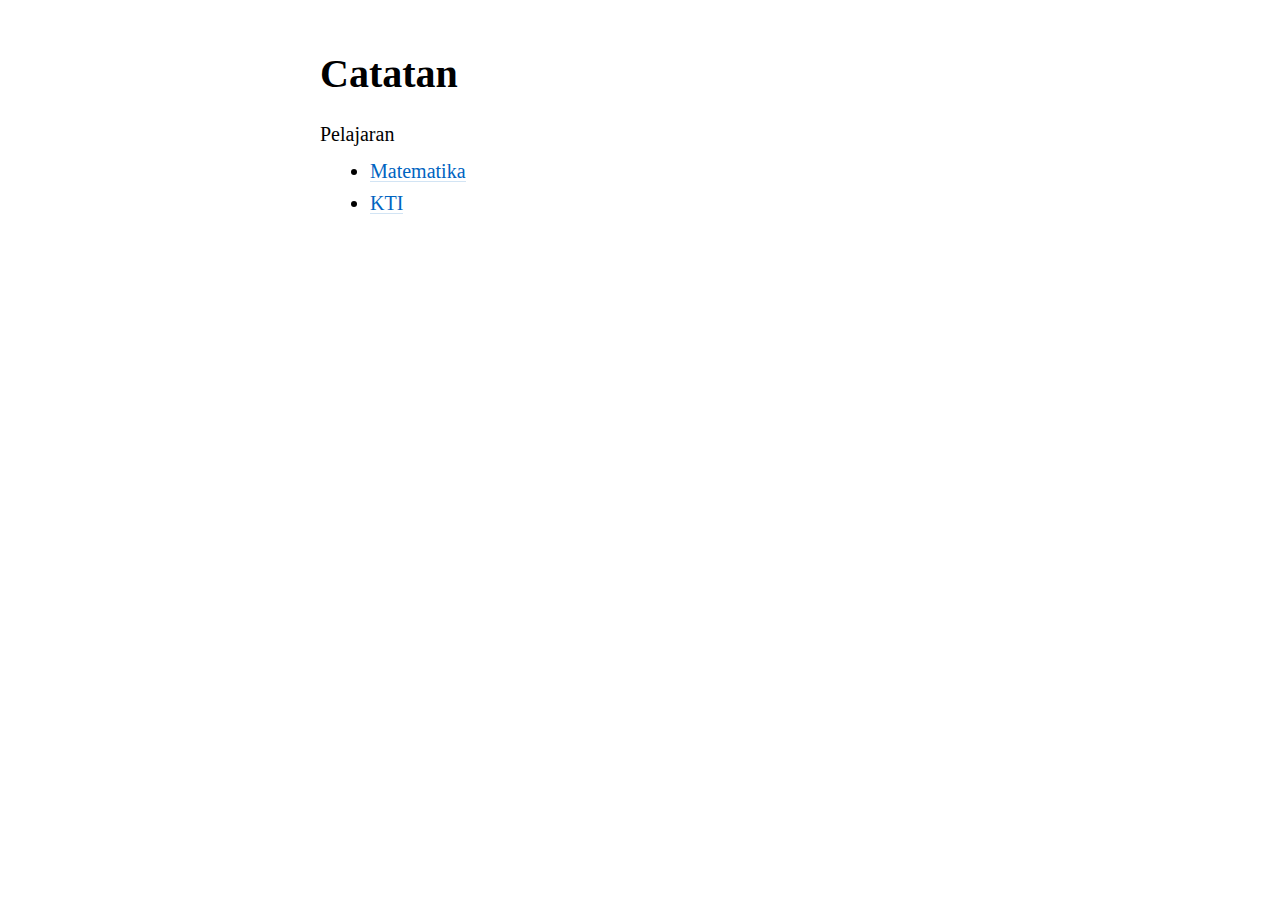
==== index.html @ 72d928b5 "Initial commit" ====
<!DOCTYPE html>
<head>
	<meta charset="UTF-8">
    <meta name="viewport" content="width=device-width, initial-scale=1.0">
    <title>Catatan</title>
    <link rel="stylesheet" href="/css/awsm.css">
    <style type="text/css">
    	main,footer {
		margin: 0 auto;
		width: 60%;
		text-align: left;
		padding: 0 20px;
		}
    </style>
</head>
<body>
	<main>
	<header>
		<h1>Catatan</h1>
		<nav>
			
		</nav>
	</header>
	<p>Pelajaran</p>
	<ul>
	<li><a href="Matematika">Matematika</a></li>
	<li><a href="KTI">KTI</a></li>
	</ul>

	</main>

</body>
---- css/awsm.css ----
@charset "UTF-8";html{font-family:serif;font-size:100%;line-height:1.6;background:#fff;color:#000;-webkit-overflow-scrolling:touch}body{margin:1em;font-size:1rem}@media (min-width:20rem){body{font-size:calc(1rem + .0125*(100vw - 20rem))}}@media (min-width:40rem){body{font-size:1.25rem}}body article,body footer,body header,body main{position:relative;max-width:40rem;margin:0 auto}body>header{margin-bottom:3.5em}body>header h1{margin:0;font-size:1.5em}body>header p{margin:0;font-size:.85em}body>footer{margin-top:4.5em;padding-bottom:1.5em;text-align:center;font-size:.8rem;color:#aaa}details,nav,p{margin:1em 0}nav ul{list-style:none;margin:0;padding:0}nav li{display:inline-block;margin-right:1em;margin-bottom:.25em}nav a:visited{color:#0064c1}article header h1 a:visited:hover,article header h2 a:visited:hover,nav a:hover{color:#3000c1}ol,ul{margin-top:0;padding-top:0;padding-left:2.5em}p{-webkit-hyphens:auto;-ms-hyphens:auto;hyphens:auto}aside:first-child,p:first-child{margin-top:0}aside:last-child,p:last-child{margin-bottom:0}p+ol,p+ul{margin-top:-.75em}p img,p picture{float:right;margin-bottom:.5em;margin-left:.5em}p picture img{float:none;margin:0}blockquote,dd{padding-left:2.5em}dd{margin-bottom:1em;margin-left:0}dt{font-weight:700}blockquote{margin:0}aside{margin:.5em 0;font-style:italic;color:#aaa}@media (min-width:65rem){aside{position:absolute;right:-12.5rem;width:9.375rem;max-width:9.375rem;margin:0;padding-left:.5em;font-size:.8em;border-left:1px solid #f2f2f2}}section+section{margin-top:2em}h1,h2,h3,h4,h5,h6{margin:1.25em 0 0;line-height:1.2}h1:focus>a[href^="#"][id],h1:hover>a[href^="#"][id],h2:focus>a[href^="#"][id],h2:hover>a[href^="#"][id],h3:focus>a[href^="#"][id],h3:hover>a[href^="#"][id],h4:focus>a[href^="#"][id],h4:hover>a[href^="#"][id],h5:focus>a[href^="#"][id],h5:hover>a[href^="#"][id],h6:focus>a[href^="#"][id],h6:hover>a[href^="#"][id]{opacity:1;transition:opacity 0s,color 300ms ease-out}figure+p,h1+details,h1+p,h2+details,h2+p,h3+details,h3+p,h4+details,h4+p,h5+details,h5+p,h6+details,h6+p{margin-top:.5em}h1>a[href^="#"][id],h2>a[href^="#"][id],h3>a[href^="#"][id],h4>a[href^="#"][id],h5>a[href^="#"][id],h6>a[href^="#"][id]{position:absolute;left:-.5em;opacity:0;background:0 0;color:rgba(0,0,0,.5);transition:opacity 300ms ease-out}h1>a[href^="#"][id]:focus,h1>a[href^="#"][id]:hover,h1>a[href^="#"][id]:target,h2>a[href^="#"][id]:focus,h2>a[href^="#"][id]:hover,h2>a[href^="#"][id]:target,h3>a[href^="#"][id]:focus,h3>a[href^="#"][id]:hover,h3>a[href^="#"][id]:target,h4>a[href^="#"][id]:focus,h4>a[href^="#"][id]:hover,h4>a[href^="#"][id]:target,h5>a[href^="#"][id]:focus,h5>a[href^="#"][id]:hover,h5>a[href^="#"][id]:target,h6>a[href^="#"][id]:focus,h6>a[href^="#"][id]:hover,h6>a[href^="#"][id]:target{opacity:1;box-shadow:none;color:#000;transition:opacity 0s,color 0s}h1>a[href^="#"][id]:target:focus,h2>a[href^="#"][id]:target:focus,h3>a[href^="#"][id]:target:focus,h4>a[href^="#"][id]:target:focus,h5>a[href^="#"][id]:target:focus,h6>a[href^="#"][id]:target:focus{outline:0}h1>a[href^="#"][id]::before,h2>a[href^="#"][id]::before,h3>a[href^="#"][id]::before,h4>a[href^="#"][id]::before,h5>a[href^="#"][id]::before,h6>a[href^="#"][id]::before{content:"•"}h1{font-size:2em}h2{font-size:1.75em}h3{font-size:1.25em}h4{font-size:1.15em}h5,h6{font-size:1em}h6{margin-top:1em;color:#aaa}article+article{margin-top:5em}article header p{font-family:system-ui,-apple-system,BlinkMacSystemFont,"Segoe UI",Roboto,Oxygen,Ubuntu,Cantarell,"Fira Sans","Droid Sans","Helvetica Neue",Helvetica,Arial,sans-serif;font-size:.6em;color:#aaa}article header p+h1,article header p+h2{margin-top:-.25em}article header h1+p,article header h2+p{margin-top:.25em}article header h1 a,article header h2 a{color:#000;background:url('data:image/svg+xml;charset=utf8,%3Csvg xmlns="http://www.w3.org/2000/svg" width="1" height="1"%3E%3Crect x="0" y="0.5" width="1" height="0.5" fill="rgba(0, 0, 0, 0.35)"/%3E%3C/svg%3E') left bottom repeat-x}@media screen and (-ms-high-contrast:active),(-ms-high-contrast:none){article header h1 a,article header h2 a{background:url('data:image/svg+xml;charset=utf8,%3Csvg xmlns="http://www.w3.org/2000/svg" width="1" height="2"%3E%3Crect x="0" y="1" width="1" height="1" fill="rgba(0, 0, 0, 0.35)"/%3E%3C/svg%3E') left bottom repeat-x}}article header h1 a:visited,article header h2 a:visited{color:#aaa;background:url('data:image/svg+xml;charset=utf8,%3Csvg xmlns="http://www.w3.org/2000/svg" width="1" height="1"%3E%3Crect x="0" y="0.5" width="1" height="0.5" fill="rgba(170, 170, 170, 0.35)"/%3E%3C/svg%3E') left bottom repeat-x}@media screen and (-ms-high-contrast:active),(-ms-high-contrast:none){article header h1 a:visited,article header h2 a:visited{background:url('data:image/svg+xml;charset=utf8,%3Csvg xmlns="http://www.w3.org/2000/svg" width="1" height="2"%3E%3Crect x="0" y="1" width="1" height="1" fill="rgba(170, 170, 170, 0.35)"/%3E%3C/svg%3E') left bottom repeat-x}}article>footer{margin-top:1.5em;font-size:.85em}a,abbr{text-decoration:none}a{color:#0064c1;transition:color 300ms ease-out,box-shadow 300ms ease-out;background:url('data:image/svg+xml;charset=utf8,%3Csvg xmlns="http://www.w3.org/2000/svg" width="1" height="1"%3E%3Crect x="0" y="0.5" width="1" height="0.5" fill="rgba(0, 100, 193, 0.35)"/%3E%3C/svg%3E') left bottom repeat-x}@media screen and (-ms-high-contrast:active),(-ms-high-contrast:none){a{background:url('data:image/svg+xml;charset=utf8,%3Csvg xmlns="http://www.w3.org/2000/svg" width="1" height="2"%3E%3Crect x="0" y="1" width="1" height="1" fill="rgba(0, 100, 193, 0.35)"/%3E%3C/svg%3E') left bottom repeat-x}}a:visited{color:#80b2e0}a:active,a:hover{outline-width:0}a:hover{box-shadow:inset 0 -1px #3000c1;color:#3000c1;transition:color 0s,box-shadow 0s}abbr{margin-right:-.075em;-webkit-hyphens:none;-ms-hyphens:none;hyphens:none;letter-spacing:.075em;font-size:.9em;border-bottom:1px dotted}img,picture{display:block;max-width:100%;margin:0 auto}audio,video{width:100%;max-width:100%}video{-o-object-position:0 -1px;object-position:0 -1px}figure{margin:1em 0 .5em;padding:0}figure figcaption{opacity:.65;font-size:.85em}table{display:inline-block;border-spacing:0;border-collapse:collapse;overflow-x:auto;max-width:100%;text-align:left;vertical-align:top;background:linear-gradient(rgba(0,0,0,.15) 0%,rgba(0,0,0,.15) 100%) 0 0,linear-gradient(rgba(0,0,0,.15) 0%,rgba(0,0,0,.15) 100%) 100% 0;background-attachment:scroll,scroll;background-size:1px 100%,1px 100%;background-repeat:no-repeat,no-repeat}table caption{font-size:.9em;background:#fff}table td,table th{padding:.35em .75em;vertical-align:top;font-size:.9em;border:1px solid #f2f2f2;border-top:0;border-left:0}table td:first-child,table th:first-child{padding-left:0;background-image:linear-gradient(to right,#fff 50%,rgba(255,255,255,0) 100%);background-size:2px 100%;background-repeat:no-repeat}table td:last-child,table th:last-child{padding-right:0;border-right:0;background-image:linear-gradient(to left,#fff 50%,rgba(255,255,255,0) 100%);background-position:100% 0;background-size:2px 100%;background-repeat:no-repeat}table td:only-child,table th:only-child{background-image:linear-gradient(to right,#fff 50%,rgba(255,255,255,0) 100%),linear-gradient(to left,#fff 50%,rgba(255,255,255,0) 100%);background-position:0 0,100% 0;background-size:2px 100%,2px 100%;background-repeat:no-repeat,no-repeat}table th{line-height:1.2}code,kbd,samp,var{font-family:Consolas,"Lucida Console",Monaco,monospace;font-style:normal}pre{overflow-x:auto;font-size:.8em;background:linear-gradient(rgba(0,0,0,.15) 0%,rgba(0,0,0,.15) 100%) 0 0,linear-gradient(rgba(0,0,0,.15) 0%,rgba(0,0,0,.15) 100%) 100% 0;background-attachment:scroll,scroll;background-size:1px 100%,1px 100%;background-repeat:no-repeat,no-repeat}pre>code,summary{display:inline-block}pre>code{overflow-x:visible;box-sizing:border-box;min-width:100%;border-right:3px solid #fff;border-left:1px solid #fff}hr{height:1px;margin:2em 0;border:0;background:#f2f2f2}details[open]{padding-bottom:.5em;border-bottom:1px solid #f2f2f2}summary{font-weight:700;border-bottom:1px dashed;cursor:pointer}summary::-webkit-details-marker{display:none}noscript{color:#d00000}::selection{background:rgba(0,100,193,.15)}
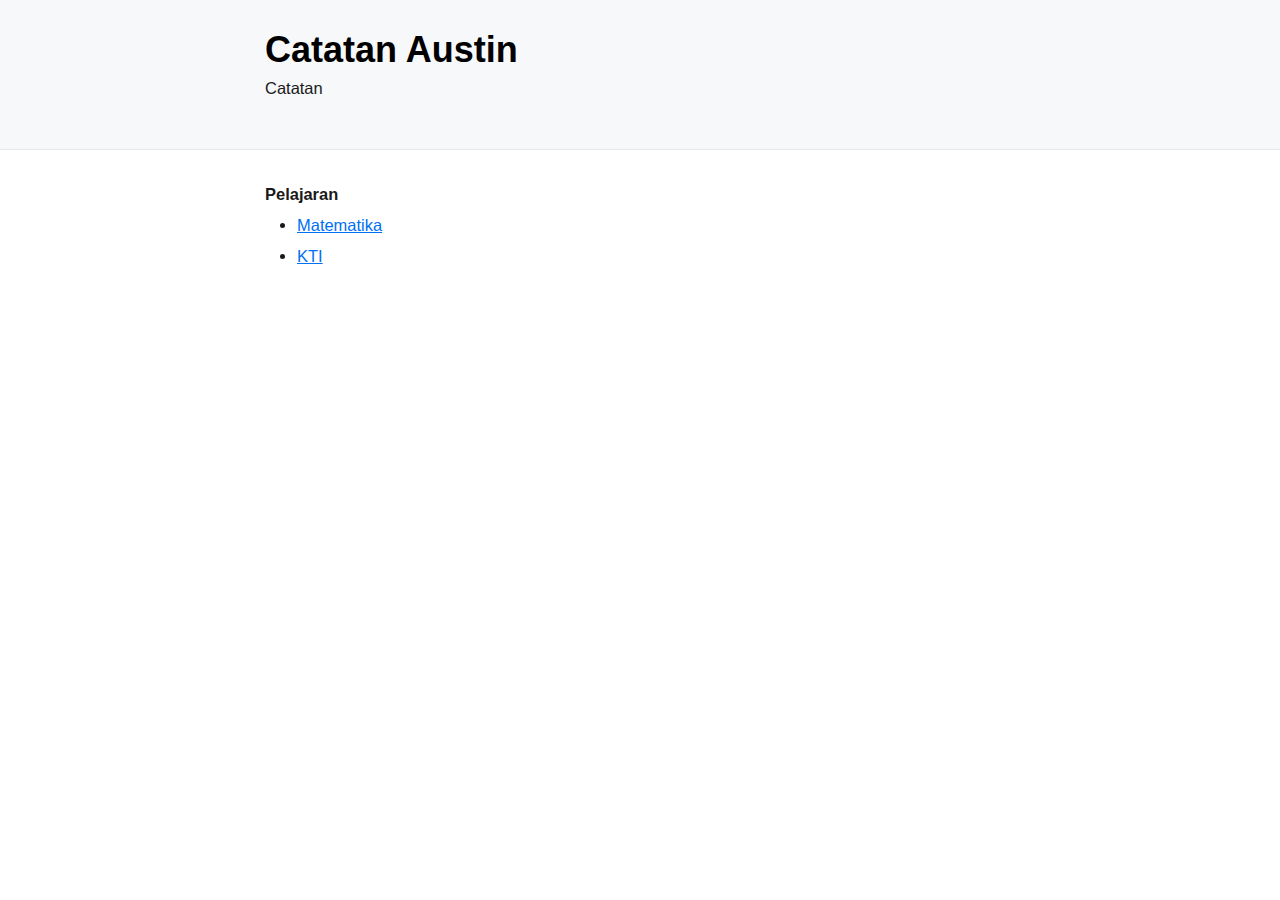
==== commit b3bc66d0: "Update" ====
--- a/index.html
+++ b/index.html
@@ -3,30 +3,23 @@
 	<meta charset="UTF-8">
     <meta name="viewport" content="width=device-width, initial-scale=1.0">
     <title>Catatan</title>
-    <link rel="stylesheet" href="/css/awsm.css">
-    <style type="text/css">
-    	main,footer {
-		margin: 0 auto;
-		width: 60%;
-		text-align: left;
-		padding: 0 20px;
-		}
-    </style>
+    <link rel="stylesheet" href="/css/new.css">
+	<link rel="stylesheet" href="/css/common.css">
 </head>
 <body>
-	<main>
 	<header>
-		<h1>Catatan</h1>
+		<h1>Catatan Austin</h1>
+		<p>Catatan</p>
 		<nav>
 			
 		</nav>
 	</header>
-	<p>Pelajaran</p>
+	<main>
+	<strong>Pelajaran</strong>
 	<ul>
 	<li><a href="Matematika">Matematika</a></li>
 	<li><a href="KTI">KTI</a></li>
 	</ul>
 
-	</main>
-
+</main>
 </body>--- a/css/new.css
+++ b/css/new.css
@@ -0,0 +1,8 @@
+/**
+ * Minified by jsDelivr using clean-css v4.2.1.
+ * Original file: /npm/@exampledev/new.css@1.1.2/new.css
+ *
+ * Do NOT use SRI with dynamically generated files! More information: https://www.jsdelivr.com/using-sri-with-dynamic-files
+ */
+:root{--nc-font-sans:'Inter',-apple-system,BlinkMacSystemFont,'Segoe UI',Roboto,Oxygen,Ubuntu,Cantarell,'Open Sans','Helvetica Neue',sans-serif,"Apple Color Emoji","Segoe UI Emoji","Segoe UI Symbol";--nc-font-mono:Consolas,monaco,'Ubuntu Mono','Liberation Mono','Courier New',Courier,monospace;--nc-tx-1:#000000;--nc-tx-2:#1A1A1A;--nc-bg-1:#FFFFFF;--nc-bg-2:#F6F8FA;--nc-bg-3:#E5E7EB;--nc-lk-1:#0070F3;--nc-lk-2:#0366D6;--nc-lk-tx:#FFFFFF;--nc-ac-1:#79FFE1;--nc-ac-tx:#0C4047}@media (prefers-color-scheme:dark){:root{--nc-tx-1:#ffffff;--nc-tx-2:#eeeeee;--nc-bg-1:#000000;--nc-bg-2:#111111;--nc-bg-3:#222222;--nc-lk-1:#3291FF;--nc-lk-2:#0070F3;--nc-lk-tx:#FFFFFF;--nc-ac-1:#7928CA;--nc-ac-tx:#FFFFFF}}*{margin:0;padding:0}address,area,article,aside,audio,blockquote,datalist,details,dl,fieldset,figure,form,iframe,img,input,meter,nav,ol,optgroup,option,output,p,pre,progress,ruby,section,table,textarea,ul,video{margin-bottom:1rem}button,html,input,select{font-family:var(--nc-font-sans)}body{margin:0 auto;max-width:750px;padding:2rem;border-radius:6px;overflow-x:hidden;word-break:break-word;overflow-wrap:break-word;background:var(--nc-bg-1);color:var(--nc-tx-2);font-size:1.03rem;line-height:1.5}::selection{background:var(--nc-ac-1);color:var(--nc-ac-tx)}h1,h2,h3,h4,h5,h6{line-height:1;color:var(--nc-tx-1);padding-top:.875rem}h1,h2,h3{color:var(--nc-tx-1);padding-bottom:2px;margin-bottom:8px;border-bottom:1px solid var(--nc-bg-2)}h4,h5,h6{margin-bottom:.3rem}h1{font-size:2.25rem}h2{font-size:1.85rem}h3{font-size:1.55rem}h4{font-size:1.25rem}h5{font-size:1rem}h6{font-size:.875rem}a{color:var(--nc-lk-1)}a:hover{color:var(--nc-lk-2)}abbr:hover{cursor:help}blockquote{padding:1.5rem;background:var(--nc-bg-2);border-left:5px solid var(--nc-bg-3)}abbr{cursor:help}blockquote :last-child{padding-bottom:0;margin-bottom:0}header{background:var(--nc-bg-2);border-bottom:1px solid var(--nc-bg-3);padding:2rem 1.5rem;margin:-2rem calc(0px - (50vw - 50%)) 2rem;padding-left:calc(50vw - 50%);padding-right:calc(50vw - 50%)}header h1,header h2,header h3{padding-bottom:0;border-bottom:0}header>:first-child{margin-top:0;padding-top:0}header>:last-child{margin-bottom:0}a button,button,input[type=button],input[type=reset],input[type=submit]{font-size:1rem;display:inline-block;padding:6px 12px;text-align:center;text-decoration:none;white-space:nowrap;background:var(--nc-lk-1);color:var(--nc-lk-tx);border:0;border-radius:4px;box-sizing:border-box;cursor:pointer;color:var(--nc-lk-tx)}a button[disabled],button[disabled],input[type=button][disabled],input[type=reset][disabled],input[type=submit][disabled]{cursor:default;opacity:.5;cursor:not-allowed}.button:focus,.button:hover,button:focus,button:hover,input[type=button]:focus,input[type=button]:hover,input[type=reset]:focus,input[type=reset]:hover,input[type=submit]:focus,input[type=submit]:hover{background:var(--nc-lk-2)}code,kbd,pre,samp{font-family:var(--nc-font-mono)}code,kbd,pre,samp{background:var(--nc-bg-2);border:1px solid var(--nc-bg-3);border-radius:4px;padding:3px 6px;font-size:.9rem}kbd{border-bottom:3px solid var(--nc-bg-3)}pre{padding:1rem 1.4rem;max-width:100%;overflow:auto}pre code{background:inherit;font-size:inherit;color:inherit;border:0;padding:0;margin:0}code pre{display:inline;background:inherit;font-size:inherit;color:inherit;border:0;padding:0;margin:0}details{padding:.6rem 1rem;background:var(--nc-bg-2);border:1px solid var(--nc-bg-3);border-radius:4px}summary{cursor:pointer;font-weight:700}details[open]{padding-bottom:.75rem}details[open] summary{margin-bottom:6px}details[open]>:last-child{margin-bottom:0}dt{font-weight:700}dd::before{content:'→ '}hr{border:0;border-bottom:1px solid var(--nc-bg-3);margin:1rem auto}fieldset{margin-top:1rem;padding:2rem;border:1px solid var(--nc-bg-3);border-radius:4px}legend{padding:auto .5rem}table{border-collapse:collapse;width:100%}td,th{border:1px solid var(--nc-bg-3);text-align:left;padding:.5rem}th{background:var(--nc-bg-2)}tr:nth-child(even){background:var(--nc-bg-2)}table caption{font-weight:700;margin-bottom:.5rem}textarea{max-width:100%}ol,ul{padding-left:2rem}li{margin-top:.4rem}ol ol,ol ul,ul ol,ul ul{margin-bottom:0}mark{padding:3px 6px;background:var(--nc-ac-1);color:var(--nc-ac-tx)}input,select,textarea{padding:6px 12px;margin-bottom:.5rem;background:var(--nc-bg-2);color:var(--nc-tx-2);border:1px solid var(--nc-bg-3);border-radius:4px;box-shadow:none;box-sizing:border-box}img{max-width:100%}
+/*# sourceMappingURL=/sm/4a51164882967d28a74fabce02685c18fa45a529b77514edc75d708f04dd08b9.map */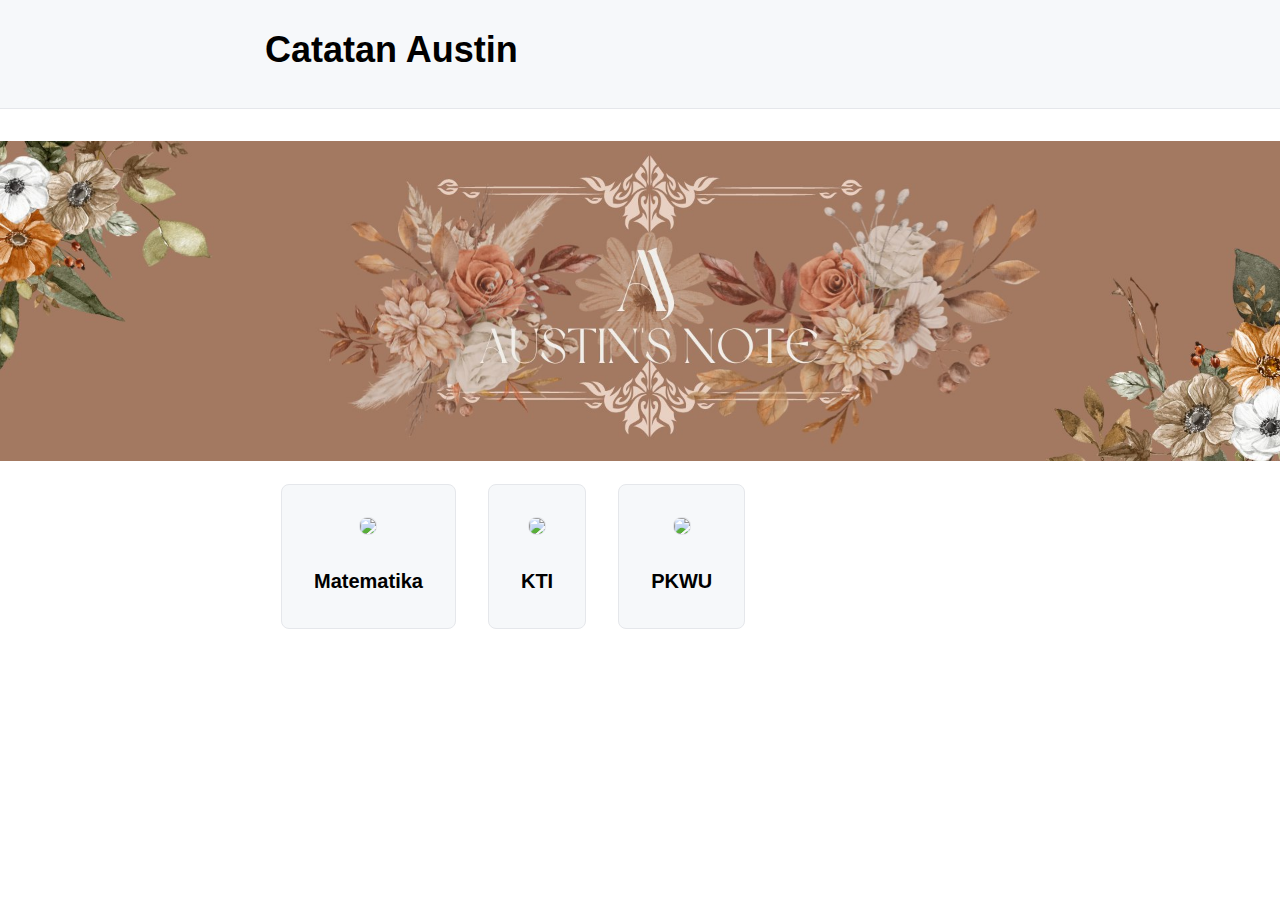
==== commit 1c086aae: "Update" ====
--- a/index.html
+++ b/index.html
@@ -2,24 +2,96 @@
 <head>
 	<meta charset="UTF-8">
     <meta name="viewport" content="width=device-width, initial-scale=1.0">
-    <title>Catatan</title>
+	<!-- Title -->
+    <title>Catatan Austin</title>
+	<!-- Title -->
     <link rel="stylesheet" href="/css/new.css">
 	<link rel="stylesheet" href="/css/common.css">
+    <style>
+        :root {
+            --light-image-src: url('./image/banner-light.jpg');
+            --dark-image-src: url('image/banner-dark.jpg');
+        }
+
+        @media (prefers-color-scheme: dark) {
+            .banner-img {
+                content: var(--dark-image-src);
+            }
+        }
+
+        @media (prefers-color-scheme: light) {
+            .banner-img {
+                content: var(--light-image-src);
+            }
+        }
+
+        .banner-img {
+            margin: 0;
+            width: 100vw;
+            margin-left: calc(50% - 50vw);
+        }
+
+        .row {
+            width: 100%;
+            display: flex;
+            flex-flow: row wrap;
+        }
+
+        .row .item {
+            background: var(--nc-bg-2);
+            padding: 2rem;
+            max-width: 20%;
+            border-radius: 8px;
+            border: 1px solid var(--nc-bg-3);
+            margin: 1rem;
+            text-align: center;
+        }
+
+        .row .item img {
+            border-radius: 8px;
+            border: 1px solid var(--nc-bg-3);
+        }
+
+        .banner, h2{
+            color: #000;
+            width: 100vw;
+            margin-left: calc(50% - 50vw);
+        }
+    </style>
 </head>
 <body>
 	<header>
+		<!-- Nama pelajaran/materi -->
 		<h1>Catatan Austin</h1>
-		<p>Catatan</p>
+		<!-- Nama pelajaran/materi -->
 		<nav>
-			
+			<!-- <a href="/">Home</a> / -->
+			<!-- <a href="../"><~ Kembali</a> / -->
+			<!-- Isi link materi -->
+			<!-- <a href="../"><~ Materi sebelumnya</a> / -->
+			<!-- <a href="../">~> Materi berikutnya</a> -->
+			<!-- Isi link materi -->
 		</nav>
 	</header>
 	<main>
-	<strong>Pelajaran</strong>
-	<ul>
-	<li><a href="Matematika">Matematika</a></li>
-	<li><a href="KTI">KTI</a></li>
-	</ul>
-
-</main>
+		<!-- Content -->
+		<div class="banner">
+            <img class="banner-img">
+        </div>
+        <div class="row">
+            <div class="item" onclick="location.href='/Matematika';">
+                <img src="https://png.pngtree.com/png-vector/20210604/ourmid/pngtree-gray-network-placeholder-png-image_3416659.jpg">
+                <h4>Matematika</h4>
+            </div>
+            <div class="item" onclick="location.href='/KTI';">
+                <img src="https://png.pngtree.com/png-vector/20210604/ourmid/pngtree-gray-network-placeholder-png-image_3416659.jpg">
+                <h4>KTI</h4>
+            </div>
+            <div class="item" onclick="location.href='/PKWU';">
+                <img src="https://png.pngtree.com/png-vector/20210604/ourmid/pngtree-gray-network-placeholder-png-image_3416659.jpg">
+                <h4>PKWU</h4>
+            </div>
+        </div>
+		<!-- Content -->
+	</main>
 </body>